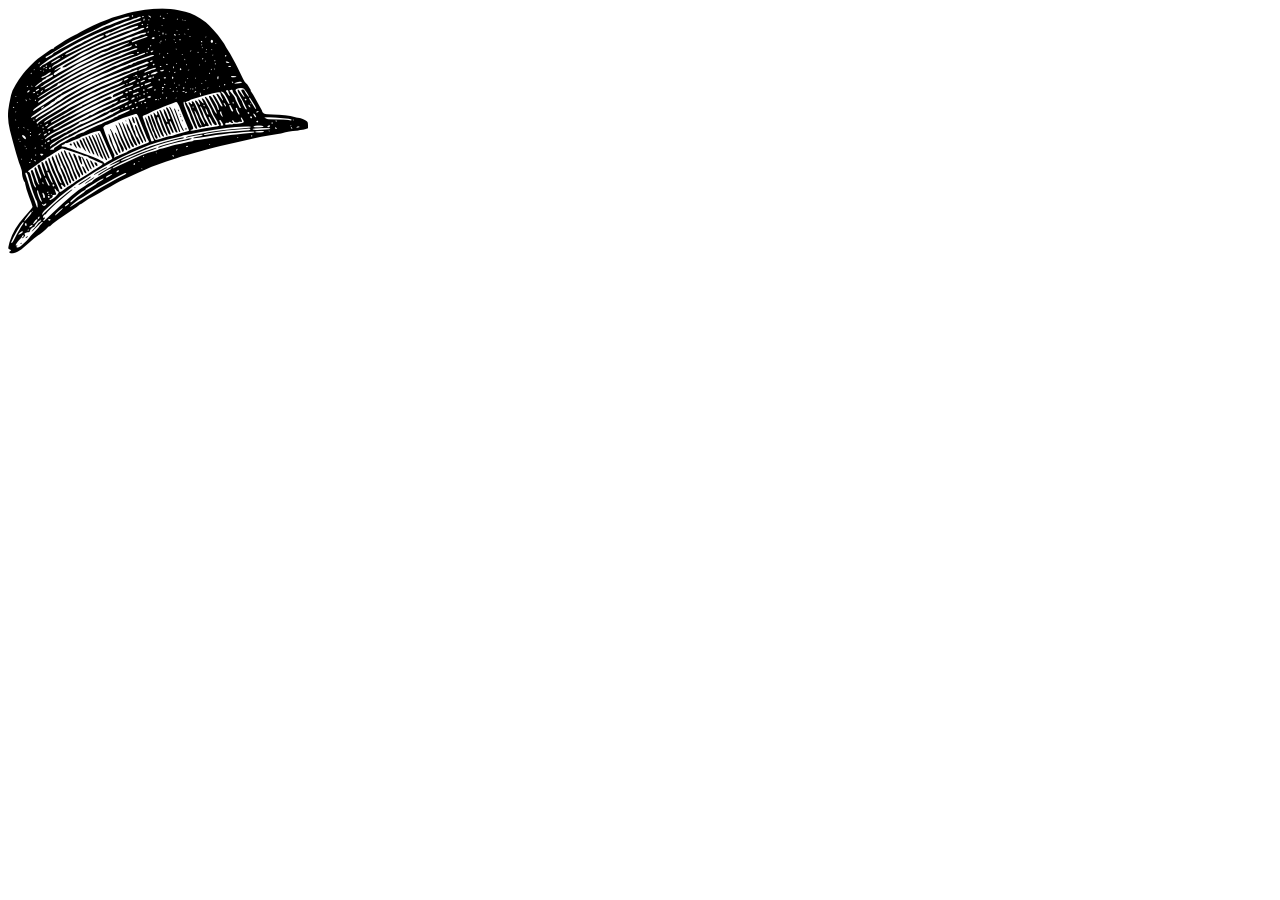
==== index.html @ 95284785 "adding my files to my repository" ====
<!DOCTYPE html>
<html>
  <head>
  <link href="styles/style.css" rel="stylesheet" type="text/css">
    <meta charset="utf-8">
    <title>They Make Websites...Don't They?</title>
  </head>
  <body>
    <img src="images/bowler.png" alt="bowler hat">
	<script src="scripts/main.js"></script>
  </body>
</html>
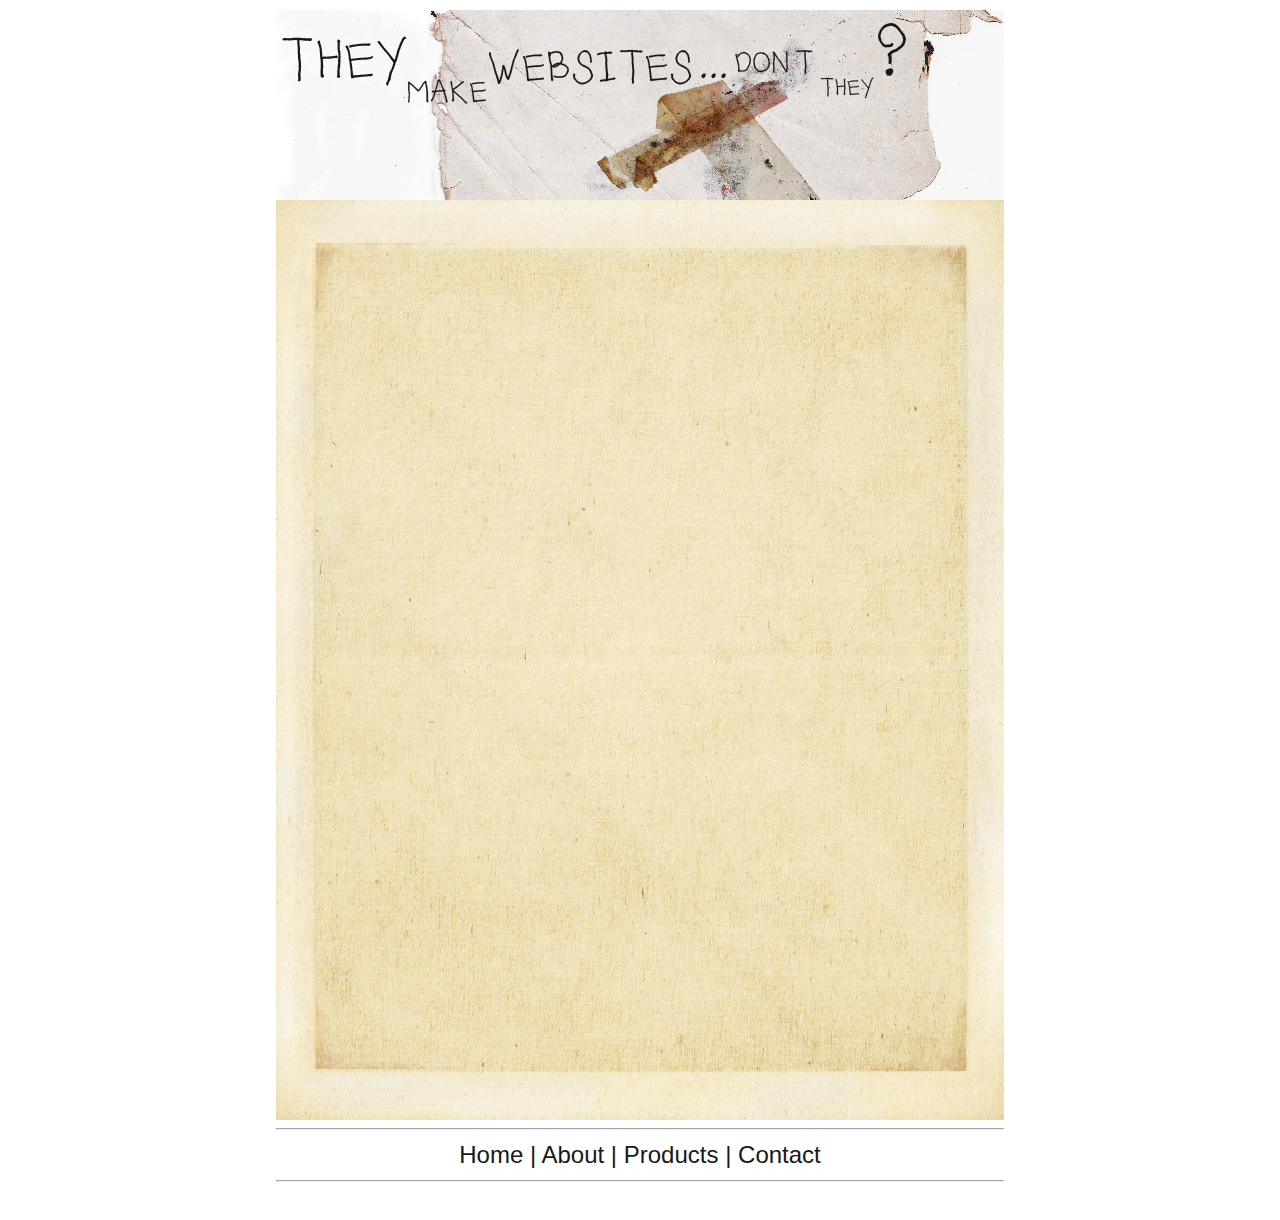
==== commit 56aae9fc: "TMWS" ====
--- a/index.html
+++ b/index.html
@@ -1,12 +1,24 @@
-<!DOCTYPE html>
+
 <html>
-  <head>
-  <link href="styles/style.css" rel="stylesheet" type="text/css">
-    <meta charset="utf-8">
-    <title>They Make Websites...Don't They?</title>
-  </head>
-  <body>
-    <img src="images/bowler.png" alt="bowler hat">
-	<script src="scripts/main.js"></script>
-  </body>
-</html>+<head>
+<meta http-equiv="Content-Type" content="text/html; charset=utf-8" />
+<link rel="stylesheet" type="text/css" href="css/styles.css">
+<title>They Make Websites....Don't They?</title>
+</head>
+
+<body>
+
+<div class="container">
+  <div class="content">
+    <center><img src="images/TMWS_home_banner.png"/></center>
+    <div class="nav"><img src="images/main_site_background_texture.png" style="z-index:1"/>
+    <hr />
+    <center><font size="5" style="z-index:2">Home | About | Products | Contact</font></center>
+    <hr />
+    </div>
+    <div class="content"
+    <center></center>
+  </div>
+</div>
+</body>
+</html>
--- a/css/styles.css
+++ b/css/styles.css
@@ -0,0 +1,62 @@
+body {
+	font: 100%/1.4 Verdana, Arial, Helvetica, sans-serif;
+	background-image: url("../images/ship_body_background.jpg");
+	margin: 0;
+	padding: 0;
+	color: #000;
+}
+
+
+ul, ol, dl {
+	padding: 0;
+	margin: 0;
+}
+h1, h2, h3, h4, h5, h6, p {
+	margin-top: 0;	 
+	padding-right: 15px;
+	padding-left: 15px; 
+	}
+a img { 
+	border: none;
+}
+a:link {
+	color: #42413C;
+	text-decoration: underline; 
+}
+a:visited {
+	color: #6E6C64;
+	text-decoration: underline;
+}
+a:hover, a:active, a:focus { 
+	text-decoration: none;
+}
+
+
+.container {
+	width: 728px;
+	background-color: #FFF;
+	margin: 0 auto; 
+	opacity: 0.9;
+}
+
+
+.content {
+
+	padding: 10px 0;
+}
+
+
+.fltrt {  
+	float: right;
+	margin-left: 8px;
+}
+.fltlft { 
+	float: left;
+	margin-right: 8px;
+}
+.clearfloat { 
+	clear:both;
+	height:0;
+	font-size: 1px;
+	line-height: 0px;
+}